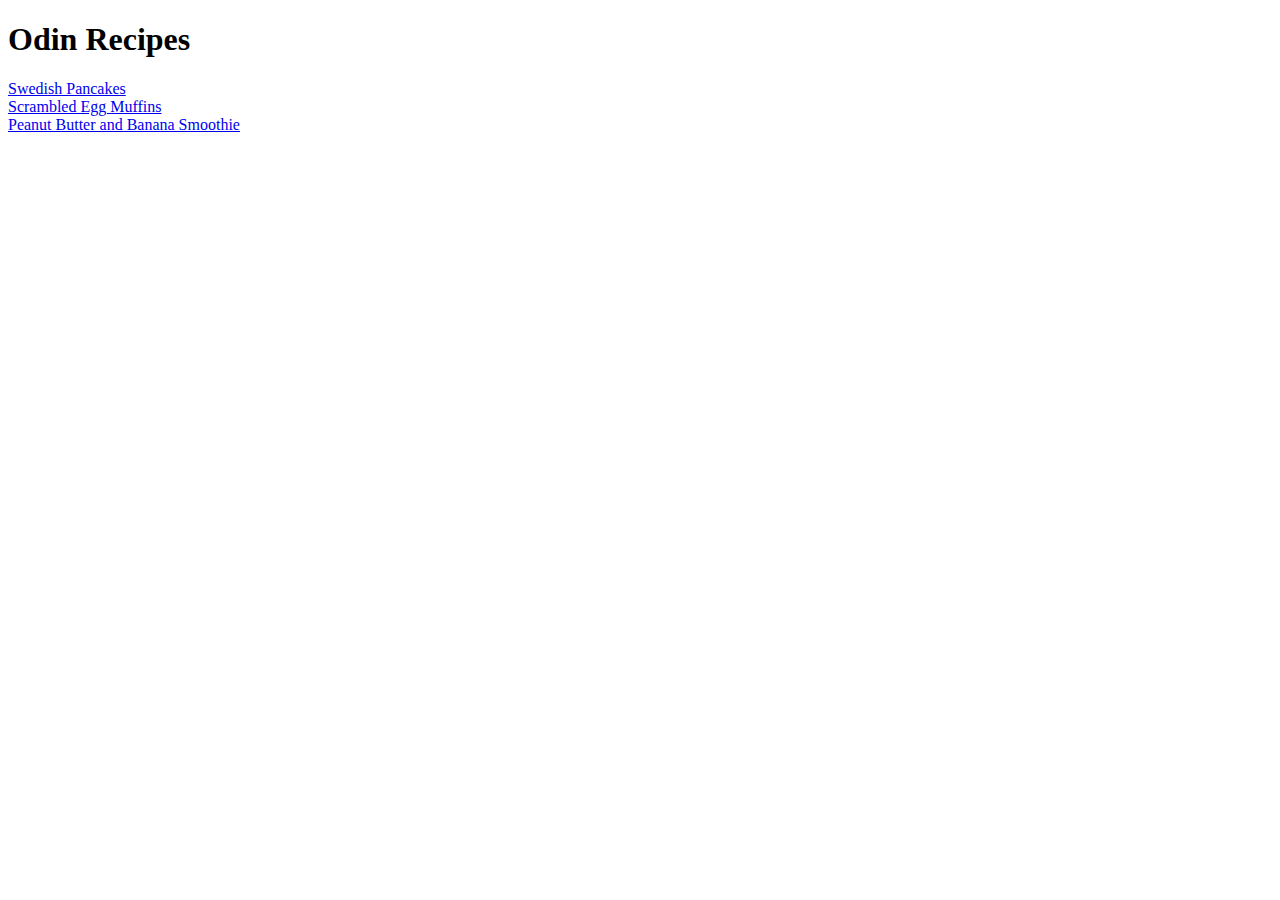
==== index.html @ 8bfdee87 "New image and recipe page files added" ====
<!DOCTYPE html>
<html lang="en">

<head>
    <meta charset="UTF-8">
    <meta http-equiv="X-UA-Compatible" content="IE=edge">
    <meta name="viewport" content="width=device-width, initial-scale=1.0">
    <title>Odin Recipes</title>
</head>

<body>
    <h1>Odin Recipes</h1>

    <a href="recipes/swpancakes.html">Swedish Pancakes</a>
    <br>
    <a href="recipes/eggmuffins.html">Scrambled Egg Muffins</a>
    <br>
    <a href="recipes/pbbsmoothie.html">Peanut Butter and Banana Smoothie</a>
</body>

</html>
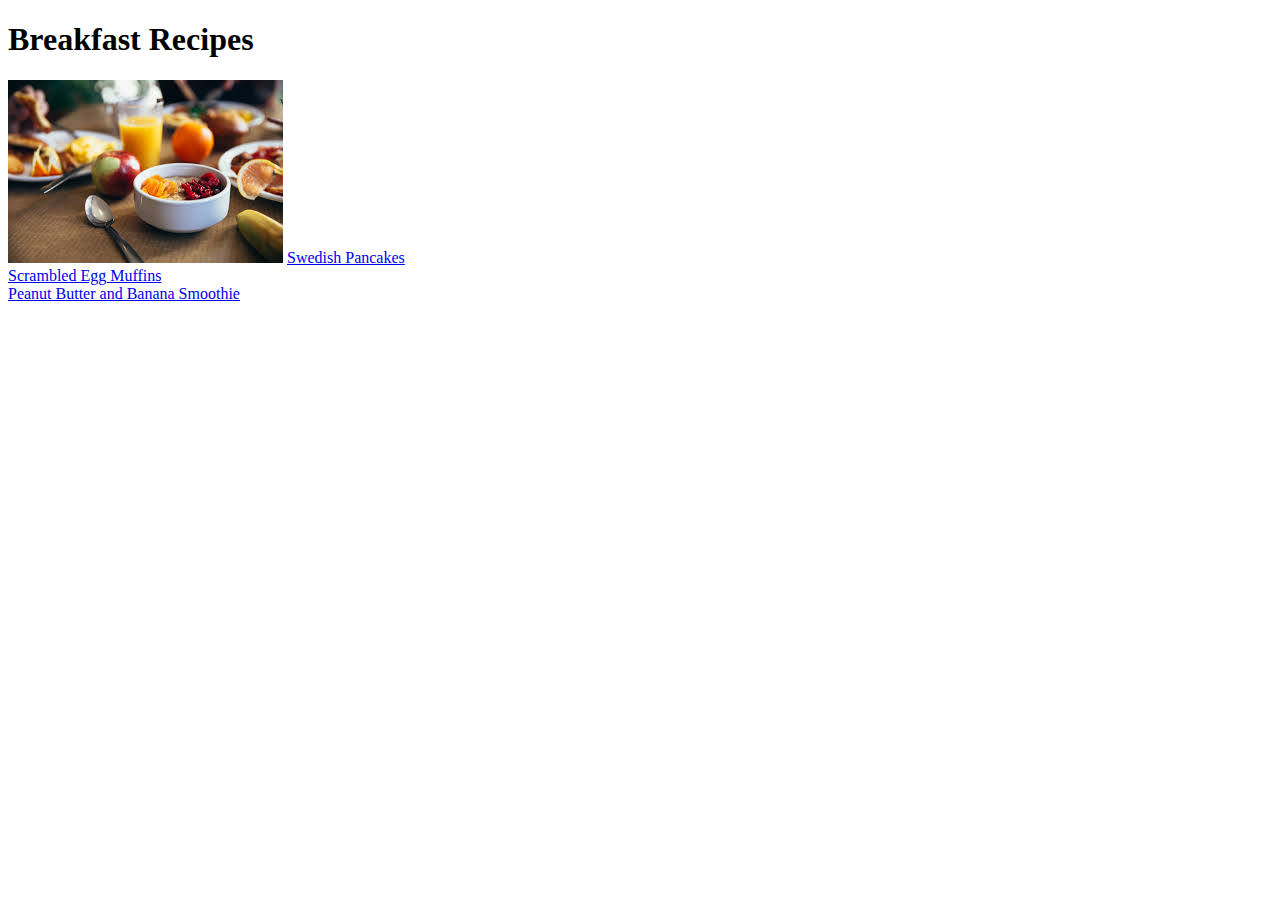
==== commit 6b7a6a68: "Modified index to include photo of breakfast" ====
--- a/index.html
+++ b/index.html
@@ -5,11 +5,13 @@
     <meta charset="UTF-8">
     <meta http-equiv="X-UA-Compatible" content="IE=edge">
     <meta name="viewport" content="width=device-width, initial-scale=1.0">
-    <title>Odin Recipes</title>
+    <title>Breakfast Recipes</title>
 </head>
 
 <body>
-    <h1>Odin Recipes</h1>
+    <h1>Breakfast Recipes</h1>
+
+    <img src="./bfast.jpg">
 
     <a href="recipes/swpancakes.html">Swedish Pancakes</a>
     <br>
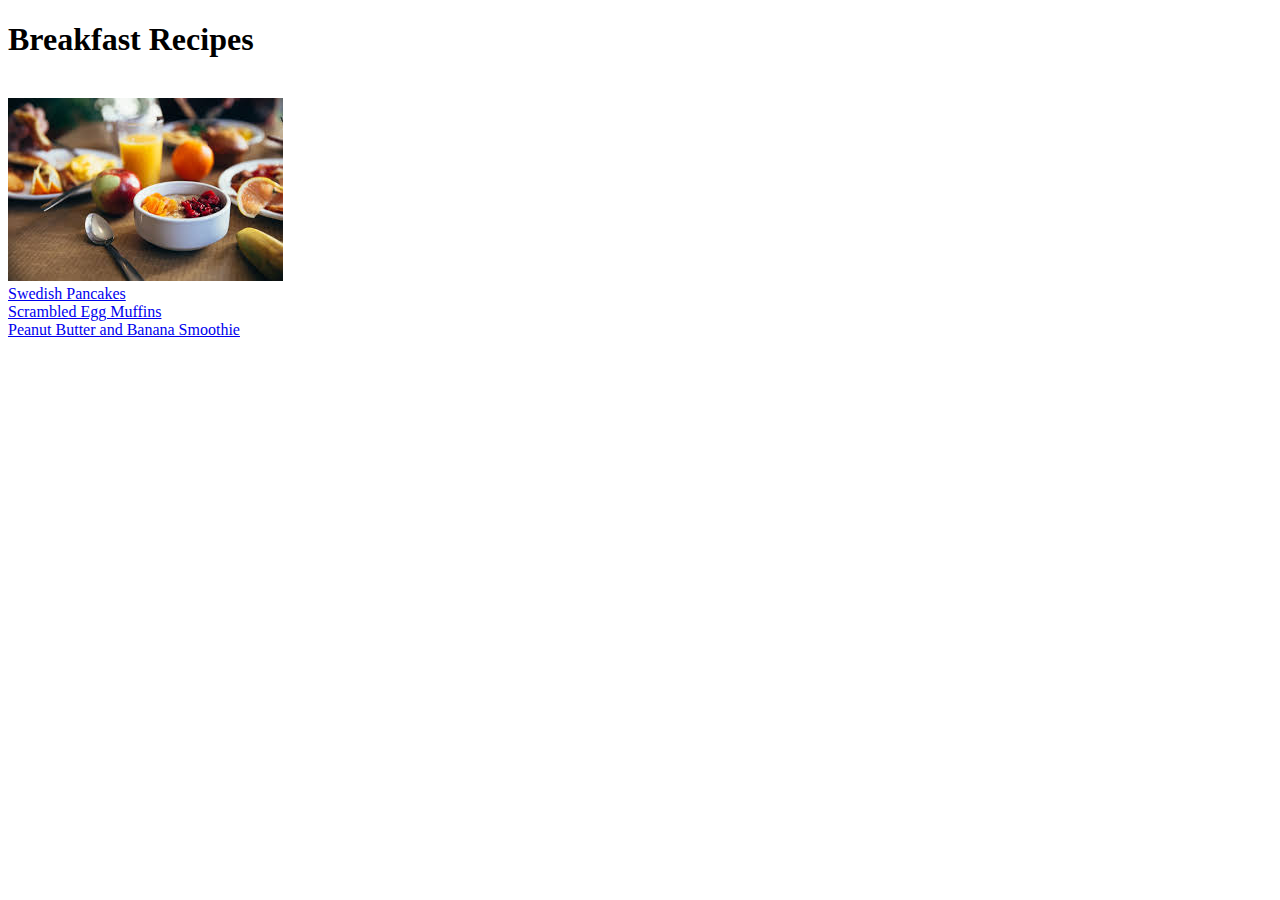
==== commit 54a213c5: "Corrected spacing issue" ====
--- a/index.html
+++ b/index.html
@@ -10,9 +10,9 @@
 
 <body>
     <h1>Breakfast Recipes</h1>
-
+    <br>
     <img src="./bfast.jpg">
-
+    <br>
     <a href="recipes/swpancakes.html">Swedish Pancakes</a>
     <br>
     <a href="recipes/eggmuffins.html">Scrambled Egg Muffins</a>
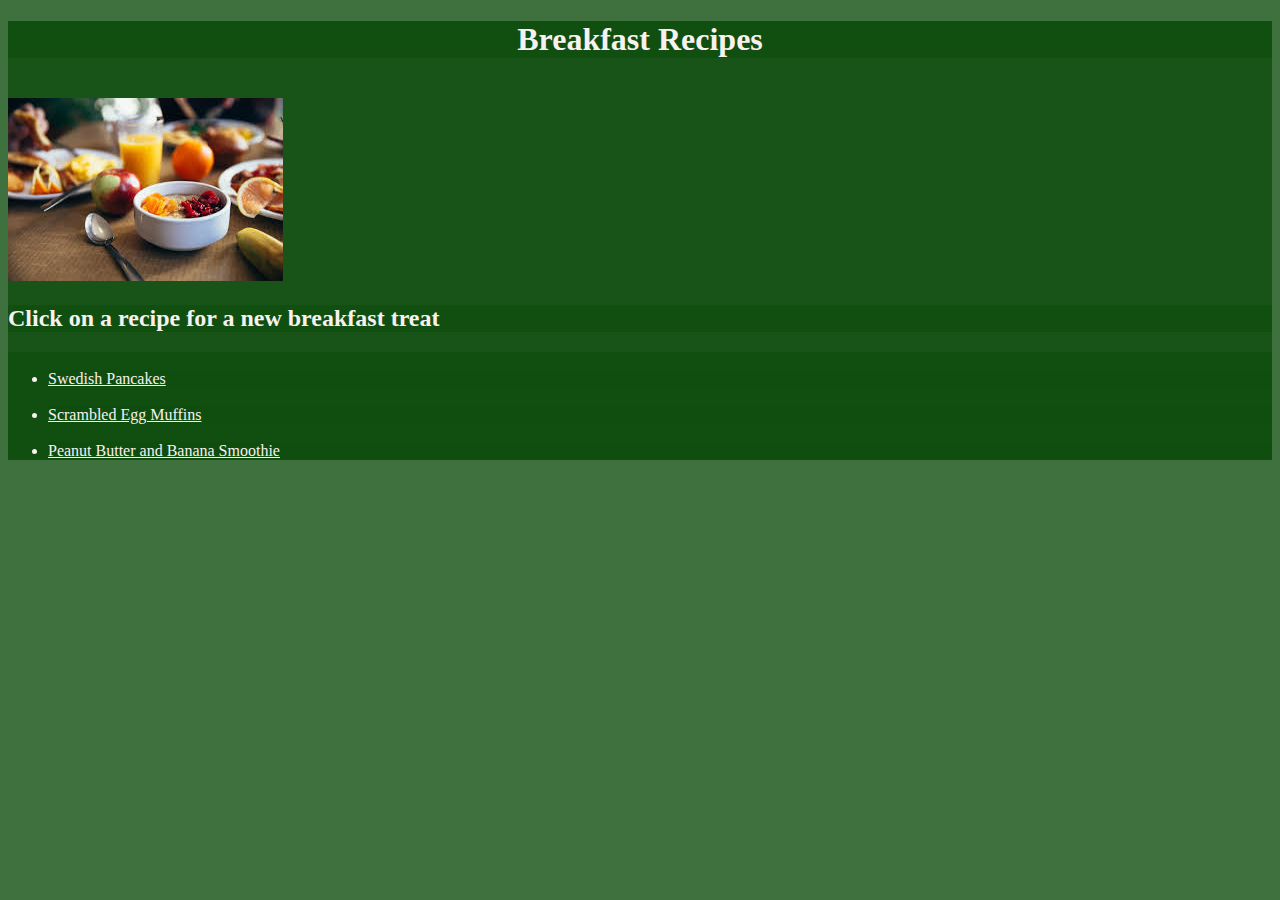
==== commit 9e75bb7c: "Added very basic styles" ====
--- a/index.html
+++ b/index.html
@@ -6,18 +6,24 @@
     <meta http-equiv="X-UA-Compatible" content="IE=edge">
     <meta name="viewport" content="width=device-width, initial-scale=1.0">
     <title>Breakfast Recipes</title>
+
+    <link rel="stylesheet" href="./styles/styles.css">
 </head>
 
 <body>
     <h1>Breakfast Recipes</h1>
     <br>
     <img src="./bfast.jpg">
-    <br>
-    <a href="recipes/swpancakes.html">Swedish Pancakes</a>
-    <br>
-    <a href="recipes/eggmuffins.html">Scrambled Egg Muffins</a>
-    <br>
-    <a href="recipes/pbbsmoothie.html">Peanut Butter and Banana Smoothie</a>
+    <h2>Click on a recipe for a new breakfast treat</h2>
+
+    <ul>
+        <br>
+        <li><a href="recipes/swpancakes.html">Swedish Pancakes</a></li>
+        <br>
+        <li><a href="recipes/eggmuffins.html">Scrambled Egg Muffins</a></li>
+        <br>
+        <li><a href="recipes/pbbsmoothie.html">Peanut Butter and Banana Smoothie</a></li>
+    </ul>
 </body>
 
 </html>--- a/styles/styles.css
+++ b/styles/styles.css
@@ -0,0 +1,8 @@
+* {
+    background-color: rgba(15, 78, 15, 0.8);
+    color:rgb(247, 241, 241);
+}
+
+h1 {
+    text-align: center;
+}